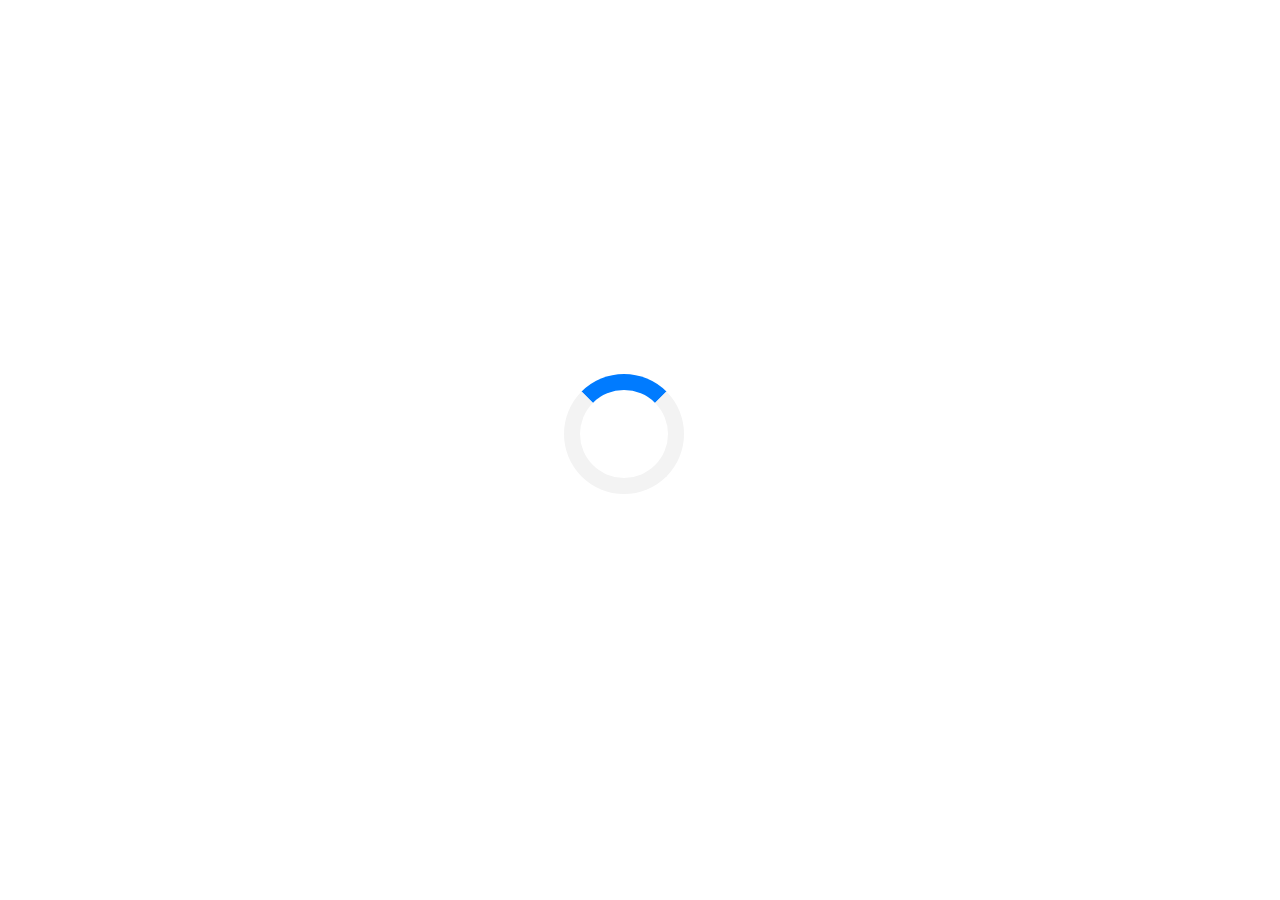
==== index.html @ ee4ee917 "card touched ups" ====
﻿<!DOCTYPE html>
<!--[if lt IE 7 ]><html class="ie ie6" lang="en"> <![endif]-->
<!--[if IE 7 ]><html class="ie ie7" lang="en"> <![endif]-->
<!--[if IE 8 ]><html class="ie ie8" lang="en"> <![endif]-->
<!--[if (gte IE 9)|!(IE)]><!-->
<html lang="en">
<!--<![endif]-->

<head>
    <meta charset="utf-8">
    <meta name="viewport" content="width=device-width, initial-scale=1, maximum-scale=1">
    <meta name="description" content="">
    <meta name="author" content="">
    <!--[if IE]>
        <meta http-equiv="X-UA-Compatible" content="IE=edge,chrome=1">
        <![endif]-->
    <title>Tonsupa Vacation </title>
    <!--REQUIRED STYLE SHEETS-->
    <!-- BOOTSTRAP CORE STYLE CSS -->
    <link href="assets/css/bootstrap.css" rel="stylesheet" />
    <!-- FONTAWESOME STYLE CSS -->
    <link href="assets/css/font-awesome.min.css" rel="stylesheet" />
    <!--ANIMATED FONTAWESOME STYLE CSS -->
    <link href="assets/css/font-awesome-animation.css" rel="stylesheet" />
    <!--PRETTYPHOTO MAIN STYLE -->
    <link href="assets/css/prettyPhoto.css" rel="stylesheet" />
    <!-- CUSTOM STYLE CSS -->
    <link href="assets/css/style.css" rel="stylesheet" />
    <!-- GOOGLE FONT -->
    <link href='http://fonts.googleapis.com/css?family=Open+Sans' rel='stylesheet' type='text/css'>
    <!-- HTML5 shim and Respond.js IE8 support of HTML5 elements and media queries -->
    <!--[if lt IE 9]>
      <script src="https://oss.maxcdn.com/libs/html5shiv/3.7.0/html5shiv.js"></script>
      <script src="https://oss.maxcdn.com/libs/respond.js/1.3.0/respond.min.js"></script>
    <![endif]-->
    <link rel="stylesheet" href="style.css">
    <link rel="stylesheet"
        href="https://fonts.googleapis.com/css2?family=Material+Symbols+Outlined:opsz,wght,FILL,GRAD@48,400,0,0" />
</head>

<body onload="myFunction()">
    <div id="loader"></div>

    <!-- LOADING SPINNER -->
    <div style="display:none;" id="myDiv" class="animate-bottom">

        <!-- NAV SECTION -->
        <div class="navbar navbar-inverse navbar-fixed-top">

            <div class="container">
                <div class="navbar-header">
                    <button type="button" class="navbar-toggle" data-toggle="collapse" data-target=".navbar-collapse">
                        <span class="icon-bar"></span>
                        <span class="icon-bar"></span>
                        <span class="icon-bar"></span>
                    </button>
                    <a class="navbar-brand" href="index.html"><img src="assets/img/tonsupa/beachlogo.jpg" height="35em"
                            style="margin-bottom: 0.5em;">Vacation Rental</a>
                </div>
                <div class="navbar-collapse collapse">
                    <ul class="nav navbar-nav navbar-right">
                        <li><a href="index.html">HOME</a></li>
                        <li><a href="Package.html">PACKAGE</a></li>
                        <li><a href="Gallery.html">GALLERY</a></li>
                        <li><a href="Contact.html">CONTACT</a></li>
                        <li><a href="https://vacacionesentonsupa.netlify.app/">ESPAÑOL</a></li>
                        <!-- <div class="switch ">
                        <span class="material-symbols-outlined">
                            dark_mode
                        </span>
                        <span class="inner-switch">OFF</span>
                    </div> -->
                    </ul>

                </div>

            </div>
        </div>
        <!--END NAV SECTION -->

        <!--HOME SECTION-->
        <div id="home-sec">
            <div class="container">
                <div class="row text-center">
                    <div class="col-md-12">
                        <span class="head-main">Tonsupa Beach</span>
                        <h3 class="head-last col-md-4 col-md-offset-4  col-sm-6 col-sm-offset-3">Book your next vacation
                            with us.
                        </h3>
                    </div>
                </div>
                <div class="row text-center">
                    <div class="col-md-12" style="top: 1em;">
                        <div id="ww_39a9df4bdd76a" v='1.20' loc='id'
                            a='{"t":"horizontal","lang":"en","ids":["wl11067"],"cl_bkg":"image","cl_font":"#FFFFFF","cl_cloud":"#FFFFFF","cl_persp":"#81D4FA","cl_sun":"#FFC107","cl_moon":"#FFC107","cl_thund":"#FF5722","sl_sot":"fahrenheit","sl_ics":"one_a","font":"Arial"}'>
                            Weather for the Following Location: <a href="https://2ua.org/ecu/esmeraldas/map/"
                                id="ww_39a9df4bdd76a_u" target="_blank">Esmeraldas map, Ecuador</a></div>
                        <script async src="https://srv1.weatherwidget.org/js/?id=ww_39a9df4bdd76a"></script>
                    </div>
                </div>
            </div>
        </div>


        <section id="services-sec">
            <div class="container">
                <div class="row go-marg">

                    <div class="col-md-4 col-sm-4">
                        <div class="panel panel-default">
                            <div class="panel-body">
                                <h4 class="adjst" style="margin-top: -1em;">Beach view</h4>
                                <a href="Gallery.html">
                                    <img src="assets/img/tonsupa/initpic.jpg" height="200px" width="100%"
                                        style="border-radius: 1em;">
                                    <br>
                                    <div style=" float: right;">
                                        View More
                                    </div>
                                </a>
                            </div>
                        </div>
                    </div>
                    <div class="col-md-4 col-sm-4">
                        <div class="panel panel-default">
                            <div class="panel-body">
                                <h4 class="adjst" style="margin-top: -1em;">Our Rooms</h4>
                                <a href="Gallery.html">
                                    <img src="assets/img/tonsupa/p.JPG" height="200px" width="100%"
                                        style="border-radius: 1em;">
                                    <br>
                                    <div style=" float: right;">
                                        View More
                                    </div>
                                </a>
                            </div>
                        </div>
                    </div>

                    <div class="col-md-4 col-sm-4">
                        <div class="panel panel-default">
                            <div class="panel-body">
                                <h4 class="adjst" style="margin-top: -1em;">Our ocean view</h4>
                                <a href="Gallery.html">
                                    <img src="assets/img/tonsupa/j.JPG" height="200px" width="100%"
                                        style="border-radius: 1em;">
                                    <br>
                                    <div style=" float: right;">
                                        View More
                                    </div>
                                </a>
                            </div>
                        </div>
                    </div>
                </div>
                <div class="row ">
                    <div class="text-center g-pad-bottom">
                        <div class="col-md-4 col-sm-4 alert-info">
                            <h4><i class="fa fa-user"></i> Peace of mind </h4>
                            <p>
                                Our Book with Confidence guarantee gives you 24/7 support.
                            </p>

                        </div>
                        <div class="col-md-4 col-sm-4 alert-success">
                            <h4><i class="fa fa-home"></i> All the privacy of home </h4>
                            <p>
                                Enjoy full kitchen, outdoor swimming pool, hot tub, terrace and more.
                            </p>

                        </div>

                        <div class="col-md-4 col-sm-4 alert-danger">
                            <h4><i class="fa fa-money"></i> More for less </h4>
                            <p>

                                More space, more privacy, more amenities, <br> more value
                            </p>

                        </div>
                    </div>
                </div>

                <div class="row go-marg">

                    <!-- <div class="col-md-4 col-sm-4">
                     </div> -->
                    <div class="col-md-12 col-sm-4">
                        <div class="panel panel-default">
                            <div class="panel-body">
                                <h4 class="adjst">Beach Overview</h4>
                                <p>
                                    Tonsupa is a beach town located on Ecuador's Northern Pacific coast. It is located
                                    in the province of Esmeraldas, 3.1 miles southwest of the city of Esmeraldas. The
                                    beaches of Tonsupa, Súa, Same, and Atacames are the most visited beaches in the
                                    country. Tonsupa Beach is approximately 2 miles long and 196 feet wide. width, with
                                    an average temperature of 21 to 32 Celsius.
                                </p>
                            </div>
                        </div>
                    </div>
                    <div class="col-md-12 col-sm-4">
                        <div class="panel panel-default">
                            <div class="panel-body">
                                <h4 class="adjst">Apartment Overview</h4>
                                <p>
                                    200 feet from Tonsupa Beach, Excellent beach five starts rating!
                                    Located in Tonsupa, GOLDEN BEACH Apartment provides accommodations with a private
                                    pool,
                                    an ocean view, pool and balcony views. The property is 3.1 miles from Atacames and
                                    free
                                    private parking is featured.
                                    <br>
                                    <br>
                                <div style=" float: right;">
                                    <a href="Contact.html" class="button3">Reserve</a>
                                </div>

                                </p>

                            </div>
                        </div>
                    </div>
                    <!-- <div class="col-md-4 col-sm-4">
                    </div> -->
                </div>
                <div class="row ">
                    <div class="text-center g-pad-bottom">
                        <div class="col-md-4 col-sm-4 alert-info">
                            <h4><i class="fa fa-map-marker fa-2x"></i>&nbsp;Our Location </h4>
                            <p>
                                Sangolqui, Ecuador.
                            </p>

                        </div>
                        <div class="col-md-4 col-sm-4 alert-success">
                            <h4><i class="fa fa-envelope-o fa-2x"></i>&nbsp; Email </h4>
                            <a href="mailto:galoconstante@gmail.com">
                                <p>
                                    galoconstante@gmail.com
                                </p>
                            </a>

                        </div>

                        <div class="col-md-4 col-sm-4 alert-danger">
                            <h4><i class="fa fa-phone-square fa-2x"></i>&nbsp; Whatsapp </h4>
                            <a href="https://api.whatsapp.com/send?phone=593984023098" style="color:#fff;">
                                <p>
                                    Contact us on whatsaap.
                                </p>
                            </a>
                        </div>
                    </div>
                </div>
            </div>

        </section>
        <!--END HOME SECTION-->

        <!--FOOTER SECTION -->
        <div id="footer">
            2022 DC Network | All Right Reserved

        </div>
        <!-- END FOOTER SECTION -->

        <!-- JAVASCRIPT FILES PLACED AT THE BOTTOM TO REDUCE THE LOADING TIME  -->
        <!-- CORE JQUERY  -->
        <script src="assets/plugins/jquery-1.10.2.js"></script>
        <!-- BOOTSTRAP CORE SCRIPT   -->
        <script src="assets/plugins/bootstrap.min.js"></script>
        <!-- ISOTOPE SCRIPT   -->
        <script src="assets/plugins/jquery.isotope.min.js"></script>
        <!-- PRETTY PHOTO SCRIPT   -->
        <script src="assets/plugins/jquery.prettyPhoto.js"></script>
        <!-- CUSTOM SCRIPTS -->
        <script src="assets/js/custom.js"></script>
        <script src="dark-mode-switch.min.js"></script>
    </div>
</body>

</html>
---- assets/css/prettyPhoto.css ----
div.pp_default .pp_top,div.pp_default .pp_top .pp_middle,div.pp_default .pp_top .pp_left,div.pp_default .pp_top .pp_right,div.pp_default .pp_bottom,div.pp_default .pp_bottom .pp_left,div.pp_default .pp_bottom .pp_middle,div.pp_default .pp_bottom .pp_right{height:13px}
div.pp_default .pp_top .pp_left{background:url(../img/prettyPhoto/default/sprite.png) -78px -93px no-repeat}
div.pp_default .pp_top .pp_middle{background:url(../img/prettyPhoto/default/sprite_x.png) top left repeat-x}
div.pp_default .pp_top .pp_right{background:url(../img/prettyPhoto/default/sprite.png) -112px -93px no-repeat}
div.pp_default .pp_content .ppt{color:#f8f8f8}
div.pp_default .pp_content_container .pp_left{background:url(../img/prettyPhoto/default/sprite_y.png) -7px 0 repeat-y;padding-left:13px}
div.pp_default .pp_content_container .pp_right{background:url(../img/prettyPhoto/default/sprite_y.png) top right repeat-y;padding-right:13px}
div.pp_default .pp_next:hover{background:url(../img/prettyPhoto/default/sprite_next.png) center right no-repeat;cursor:pointer}
div.pp_default .pp_previous:hover{background:url(../img/prettyPhoto/default/sprite_prev.png) center left no-repeat;cursor:pointer}
div.pp_default .pp_expand{background:url(../img/prettyPhoto/default/sprite.png) 0 -29px no-repeat;cursor:pointer;width:28px;height:28px}
div.pp_default .pp_expand:hover{background:url(../img/prettyPhoto/default/sprite.png) 0 -56px no-repeat;cursor:pointer}
div.pp_default .pp_contract{background:url(../img/prettyPhoto/default/sprite.png) 0 -84px no-repeat;cursor:pointer;width:28px;height:28px}
div.pp_default .pp_contract:hover{background:url(../img/prettyPhoto/default/sprite.png) 0 -113px no-repeat;cursor:pointer}
div.pp_default .pp_close{width:30px;height:30px;background:url(../img/prettyPhoto/default/sprite.png) 2px 1px no-repeat;cursor:pointer}
div.pp_default .pp_gallery ul li a{background:url(../img/prettyPhoto/default/default_thumb.png) center center #f8f8f8;border:1px solid #aaa}
div.pp_default .pp_social{margin-top:7px}
div.pp_default .pp_gallery a.pp_arrow_previous,div.pp_default .pp_gallery a.pp_arrow_next{position:static;left:auto}
div.pp_default .pp_nav .pp_play,div.pp_default .pp_nav .pp_pause{background:url(../img/prettyPhoto/default/sprite.png) -51px 1px no-repeat;height:30px;width:30px}
div.pp_default .pp_nav .pp_pause{background-position:-51px -29px}
div.pp_default a.pp_arrow_previous,div.pp_default a.pp_arrow_next{background:url(../img/prettyPhoto/default/sprite.png) -31px -3px no-repeat;height:20px;width:20px;margin:4px 0 0}
div.pp_default a.pp_arrow_next{left:52px;background-position:-82px -3px}
div.pp_default .pp_content_container .pp_details{margin-top:5px}
div.pp_default .pp_nav{clear:none;height:30px;width:110px;position:relative}
div.pp_default .pp_nav .currentTextHolder{font-family:Georgia;font-style:italic;color:#999;font-size:11px;left:75px;line-height:25px;position:absolute;top:2px;margin:0;padding:0 0 0 10px}
div.pp_default .pp_close:hover,div.pp_default .pp_nav .pp_play:hover,div.pp_default .pp_nav .pp_pause:hover,div.pp_default .pp_arrow_next:hover,div.pp_default .pp_arrow_previous:hover{opacity:0.7}
div.pp_default .pp_description{font-size:11px;font-weight:700;line-height:14px;margin:5px 50px 5px 0}
div.pp_default .pp_bottom .pp_left{background:url(../img/prettyPhoto/default/sprite.png) -78px -127px no-repeat}
div.pp_default .pp_bottom .pp_middle{background:url(../img/prettyPhoto/default/sprite_x.png) bottom left repeat-x}
div.pp_default .pp_bottom .pp_right{background:url(../img/prettyPhoto/default/sprite.png) -112px -127px no-repeat}
div.pp_default .pp_loaderIcon{background:url(../img/prettyPhoto/default/loader.gif) center center no-repeat}
div.light_rounded .pp_top .pp_left{background:url(../img/prettyPhoto/light_rounded/sprite.png) -88px -53px no-repeat}
div.light_rounded .pp_top .pp_right{background:url(../img/prettyPhoto/light_rounded/sprite.png) -110px -53px no-repeat}
div.light_rounded .pp_next:hover{background:url(../img/prettyPhoto/light_rounded/btnNext.png) center right no-repeat;cursor:pointer}
div.light_rounded .pp_previous:hover{background:url(../img/prettyPhoto/light_rounded/btnPrevious.png) center left no-repeat;cursor:pointer}
div.light_rounded .pp_expand{background:url(../img/prettyPhoto/light_rounded/sprite.png) -31px -26px no-repeat;cursor:pointer}
div.light_rounded .pp_expand:hover{background:url(../img/prettyPhoto/light_rounded/sprite.png) -31px -47px no-repeat;cursor:pointer}
div.light_rounded .pp_contract{background:url(../img/prettyPhoto/light_rounded/sprite.png) 0 -26px no-repeat;cursor:pointer}
div.light_rounded .pp_contract:hover{background:url(../img/prettyPhoto/light_rounded/sprite.png) 0 -47px no-repeat;cursor:pointer}
div.light_rounded .pp_close{width:75px;height:22px;background:url(../img/prettyPhoto/light_rounded/sprite.png) -1px -1px no-repeat;cursor:pointer}
div.light_rounded .pp_nav .pp_play{background:url(../img/prettyPhoto/light_rounded/sprite.png) -1px -100px no-repeat;height:15px;width:14px}
div.light_rounded .pp_nav .pp_pause{background:url(../img/prettyPhoto/light_rounded/sprite.png) -24px -100px no-repeat;height:15px;width:14px}
div.light_rounded .pp_arrow_previous{background:url(../img/prettyPhoto/light_rounded/sprite.png) 0 -71px no-repeat}
div.light_rounded .pp_arrow_next{background:url(../img/prettyPhoto/light_rounded/sprite.png) -22px -71px no-repeat}
div.light_rounded .pp_bottom .pp_left{background:url(../img/prettyPhoto/light_rounded/sprite.png) -88px -80px no-repeat}
div.light_rounded .pp_bottom .pp_right{background:url(../img/prettyPhoto/light_rounded/sprite.png) -110px -80px no-repeat}
div.dark_rounded .pp_top .pp_left{background:url(../img/prettyPhoto/dark_rounded/sprite.png) -88px -53px no-repeat}
div.dark_rounded .pp_top .pp_right{background:url(../img/prettyPhoto/dark_rounded/sprite.png) -110px -53px no-repeat}
div.dark_rounded .pp_content_container .pp_left{background:url(../img/prettyPhoto/dark_rounded/contentPattern.png) top left repeat-y}
div.dark_rounded .pp_content_container .pp_right{background:url(../img/prettyPhoto/dark_rounded/contentPattern.png) top right repeat-y}
div.dark_rounded .pp_next:hover{background:url(../img/prettyPhoto/dark_rounded/btnNext.png) center right no-repeat;cursor:pointer}
div.dark_rounded .pp_previous:hover{background:url(../img/prettyPhoto/dark_rounded/btnPrevious.png) center left no-repeat;cursor:pointer}
div.dark_rounded .pp_expand{background:url(../img/prettyPhoto/dark_rounded/sprite.png) -31px -26px no-repeat;cursor:pointer}
div.dark_rounded .pp_expand:hover{background:url(../img/prettyPhoto/dark_rounded/sprite.png) -31px -47px no-repeat;cursor:pointer}
div.dark_rounded .pp_contract{background:url(../img/prettyPhoto/dark_rounded/sprite.png) 0 -26px no-repeat;cursor:pointer}
div.dark_rounded .pp_contract:hover{background:url(../img/prettyPhoto/dark_rounded/sprite.png) 0 -47px no-repeat;cursor:pointer}
div.dark_rounded .pp_close{width:75px;height:22px;background:url(../img/prettyPhoto/dark_rounded/sprite.png) -1px -1px no-repeat;cursor:pointer}
div.dark_rounded .pp_description{margin-right:85px;color:#fff}
div.dark_rounded .pp_nav .pp_play{background:url(../img/prettyPhoto/dark_rounded/sprite.png) -1px -100px no-repeat;height:15px;width:14px}
div.dark_rounded .pp_nav .pp_pause{background:url(../img/prettyPhoto/dark_rounded/sprite.png) -24px -100px no-repeat;height:15px;width:14px}
div.dark_rounded .pp_arrow_previous{background:url(../img/prettyPhoto/dark_rounded/sprite.png) 0 -71px no-repeat}
div.dark_rounded .pp_arrow_next{background:url(../img/prettyPhoto/dark_rounded/sprite.png) -22px -71px no-repeat}
div.dark_rounded .pp_bottom .pp_left{background:url(../img/prettyPhoto/dark_rounded/sprite.png) -88px -80px no-repeat}
div.dark_rounded .pp_bottom .pp_right{background:url(../img/prettyPhoto/dark_rounded/sprite.png) -110px -80px no-repeat}
div.dark_rounded .pp_loaderIcon{background:url(../img/prettyPhoto/dark_rounded/loader.gif) center center no-repeat}
div.dark_square .pp_left,div.dark_square .pp_middle,div.dark_square .pp_right,div.dark_square .pp_content{background:#000}
div.dark_square .pp_description{color:#fff;margin:0 85px 0 0}
div.dark_square .pp_loaderIcon{background:url(../img/prettyPhoto/dark_square/loader.gif) center center no-repeat}
div.dark_square .pp_expand{background:url(../img/prettyPhoto/dark_square/sprite.png) -31px -26px no-repeat;cursor:pointer}
div.dark_square .pp_expand:hover{background:url(../img/prettyPhoto/dark_square/sprite.png) -31px -47px no-repeat;cursor:pointer}
div.dark_square .pp_contract{background:url(../img/prettyPhoto/dark_square/sprite.png) 0 -26px no-repeat;cursor:pointer}
div.dark_square .pp_contract:hover{background:url(../img/prettyPhoto/dark_square/sprite.png) 0 -47px no-repeat;cursor:pointer}
div.dark_square .pp_close{width:75px;height:22px;background:url(../img/prettyPhoto/dark_square/sprite.png) -1px -1px no-repeat;cursor:pointer}
div.dark_square .pp_nav{clear:none}
div.dark_square .pp_nav .pp_play{background:url(../img/prettyPhoto/dark_square/sprite.png) -1px -100px no-repeat;height:15px;width:14px}
div.dark_square .pp_nav .pp_pause{background:url(../img/prettyPhoto/dark_square/sprite.png) -24px -100px no-repeat;height:15px;width:14px}
div.dark_square .pp_arrow_previous{background:url(../img/prettyPhoto/dark_square/sprite.png) 0 -71px no-repeat}
div.dark_square .pp_arrow_next{background:url(../img/prettyPhoto/dark_square/sprite.png) -22px -71px no-repeat}
div.dark_square .pp_next:hover{background:url(../img/prettyPhoto/dark_square/btnNext.png) center right no-repeat;cursor:pointer}
div.dark_square .pp_previous:hover{background:url(../img/prettyPhoto/dark_square/btnPrevious.png) center left no-repeat;cursor:pointer}
div.light_square .pp_expand{background:url(../img/prettyPhoto/light_square/sprite.png) -31px -26px no-repeat;cursor:pointer}
div.light_square .pp_expand:hover{background:url(../img/prettyPhoto/light_square/sprite.png) -31px -47px no-repeat;cursor:pointer}
div.light_square .pp_contract{background:url(../img/prettyPhoto/light_square/sprite.png) 0 -26px no-repeat;cursor:pointer}
div.light_square .pp_contract:hover{background:url(../img/prettyPhoto/light_square/sprite.png) 0 -47px no-repeat;cursor:pointer}
div.light_square .pp_close{width:75px;height:22px;background:url(../img/prettyPhoto/light_square/sprite.png) -1px -1px no-repeat;cursor:pointer}
div.light_square .pp_nav .pp_play{background:url(../img/prettyPhoto/light_square/sprite.png) -1px -100px no-repeat;height:15px;width:14px}
div.light_square .pp_nav .pp_pause{background:url(../img/prettyPhoto/light_square/sprite.png) -24px -100px no-repeat;height:15px;width:14px}
div.light_square .pp_arrow_previous{background:url(../img/prettyPhoto/light_square/sprite.png) 0 -71px no-repeat}
div.light_square .pp_arrow_next{background:url(../img/prettyPhoto/light_square/sprite.png) -22px -71px no-repeat}
div.light_square .pp_next:hover{background:url(../img/prettyPhoto/light_square/btnNext.png) center right no-repeat;cursor:pointer}
div.light_square .pp_previous:hover{background:url(../img/prettyPhoto/light_square/btnPrevious.png) center left no-repeat;cursor:pointer}
div.facebook .pp_top .pp_left{background:url(../img/prettyPhoto/facebook/sprite.png) -88px -53px no-repeat}
div.facebook .pp_top .pp_middle{background:url(../img/prettyPhoto/facebook/contentPatternTop.png) top left repeat-x}
div.facebook .pp_top .pp_right{background:url(../img/prettyPhoto/facebook/sprite.png) -110px -53px no-repeat}
div.facebook .pp_content_container .pp_left{background:url(../img/prettyPhoto/facebook/contentPatternLeft.png) top left repeat-y}
div.facebook .pp_content_container .pp_right{background:url(../img/prettyPhoto/facebook/contentPatternRight.png) top right repeat-y}
div.facebook .pp_expand{background:url(../img/prettyPhoto/facebook/sprite.png) -31px -26px no-repeat;cursor:pointer}
div.facebook .pp_expand:hover{background:url(../img/prettyPhoto/facebook/sprite.png) -31px -47px no-repeat;cursor:pointer}
div.facebook .pp_contract{background:url(../img/prettyPhoto/facebook/sprite.png) 0 -26px no-repeat;cursor:pointer}
div.facebook .pp_contract:hover{background:url(../img/prettyPhoto/facebook/sprite.png) 0 -47px no-repeat;cursor:pointer}
div.facebook .pp_close{width:22px;height:22px;background:url(../img/prettyPhoto/facebook/sprite.png) -1px -1px no-repeat;cursor:pointer}
div.facebook .pp_description{margin:0 37px 0 0}
div.facebook .pp_loaderIcon{background:url(../img/prettyPhoto/facebook/loader.gif) center center no-repeat}
div.facebook .pp_arrow_previous{background:url(../img/prettyPhoto/facebook/sprite.png) 0 -71px no-repeat;height:22px;margin-top:0;width:22px}
div.facebook .pp_arrow_previous.disabled{background-position:0 -96px;cursor:default}
div.facebook .pp_arrow_next{background:url(../img/prettyPhoto/facebook/sprite.png) -32px -71px no-repeat;height:22px;margin-top:0;width:22px}
div.facebook .pp_arrow_next.disabled{background-position:-32px -96px;cursor:default}
div.facebook .pp_nav{margin-top:0}
div.facebook .pp_nav p{font-size:15px;padding:0 3px 0 4px}
div.facebook .pp_nav .pp_play{background:url(../img/prettyPhoto/facebook/sprite.png) -1px -123px no-repeat;height:22px;width:22px}
div.facebook .pp_nav .pp_pause{background:url(../img/prettyPhoto/facebook/sprite.png) -32px -123px no-repeat;height:22px;width:22px}
div.facebook .pp_next:hover{background:url(../img/prettyPhoto/facebook/btnNext.png) center right no-repeat;cursor:pointer}
div.facebook .pp_previous:hover{background:url(../img/prettyPhoto/facebook/btnPrevious.png) center left no-repeat;cursor:pointer}
div.facebook .pp_bottom .pp_left{background:url(../img/prettyPhoto/facebook/sprite.png) -88px -80px no-repeat}
div.facebook .pp_bottom .pp_middle{background:url(../img/prettyPhoto/facebook/contentPatternBottom.png) top left repeat-x}
div.facebook .pp_bottom .pp_right{background:url(../img/prettyPhoto/facebook/sprite.png) -110px -80px no-repeat}
div.pp_pic_holder a:focus{outline:none}
div.pp_overlay{background:#000;display:none;left:0;position:absolute;top:0;width:100%;z-index:9500}
div.pp_pic_holder{display:none;position:absolute;width:100px;z-index:10000}
.pp_content{height:40px;min-width:40px}
* html .pp_content{width:40px}
.pp_content_container{position:relative;text-align:left;width:100%}
.pp_content_container .pp_left{padding-left:20px}
.pp_content_container .pp_right{padding-right:20px}
.pp_content_container .pp_details{float:left;margin:10px 0 2px}
.pp_description{display:none;margin:0}
.pp_social{float:left;margin:0}
.pp_social .facebook{float:left;margin-left:5px;width:55px;overflow:hidden}
.pp_social .twitter{float:left}
.pp_nav{clear:right;float:left;margin:3px 10px 0 0}
.pp_nav p{float:left;white-space:nowrap;margin:2px 4px}
.pp_nav .pp_play,.pp_nav .pp_pause{float:left;margin-right:4px;text-indent:-10000px}
a.pp_arrow_previous,a.pp_arrow_next{display:block;float:left;height:15px;margin-top:3px;overflow:hidden;text-indent:-10000px;width:14px}
.pp_hoverContainer{position:absolute;top:0;width:100%;z-index:2000}
.pp_gallery{display:none;left:50%;margin-top:-50px;position:absolute;z-index:10000}
.pp_gallery div{float:left;overflow:hidden;position:relative}
.pp_gallery ul{float:left;height:35px;position:relative;white-space:nowrap;margin:0 0 0 5px;padding:0}
.pp_gallery ul a{border:1px rgba(0,0,0,0.5) solid;display:block;float:left;height:33px;overflow:hidden}
.pp_gallery ul a img{border:0}
.pp_gallery li{display:block;float:left;margin:0 5px 0 0;padding:0}
.pp_gallery li.default a{background:url(../img/prettyPhoto/facebook/default_thumbnail.gif) 0 0 no-repeat;display:block;height:33px;width:50px}
.pp_gallery .pp_arrow_previous,.pp_gallery .pp_arrow_next{margin-top:7px!important}
a.pp_next{background:url(../img/prettyPhoto/light_rounded/btnNext.png) 10000px 10000px no-repeat;display:block;float:right;height:100%;text-indent:-10000px;width:49%}
a.pp_previous{background:url(../img/prettyPhoto/light_rounded/btnNext.png) 10000px 10000px no-repeat;display:block;float:left;height:100%;text-indent:-10000px;width:49%}
a.pp_expand,a.pp_contract{cursor:pointer;display:none;height:20px;position:absolute;right:30px;text-indent:-10000px;top:10px;width:20px;z-index:20000}
a.pp_close{position:absolute;right:0;top:0;display:block;line-height:22px;text-indent:-10000px}
.pp_loaderIcon{display:block;height:24px;left:50%;position:absolute;top:50%;width:24px;margin:-12px 0 0 -12px}
#pp_full_res{line-height:1!important}
#pp_full_res .pp_inline{text-align:left}
#pp_full_res .pp_inline p{margin:0 0 15px}
div.ppt{color:#fff;display:none;font-size:17px;z-index:9999;margin:0 0 5px 15px}
div.pp_default .pp_content,div.light_rounded .pp_content{background-color:#fff}
div.pp_default #pp_full_res .pp_inline,div.light_rounded .pp_content .ppt,div.light_rounded #pp_full_res .pp_inline,div.light_square .pp_content .ppt,div.light_square #pp_full_res .pp_inline,div.facebook .pp_content .ppt,div.facebook #pp_full_res .pp_inline{color:#000}
div.pp_default .pp_gallery ul li a:hover,div.pp_default .pp_gallery ul li.selected a,.pp_gallery ul a:hover,.pp_gallery li.selected a{border-color:#fff}
div.pp_default .pp_details,div.light_rounded .pp_details,div.dark_rounded .pp_details,div.dark_square .pp_details,div.light_square .pp_details,div.facebook .pp_details{position:relative}
div.light_rounded .pp_top .pp_middle,div.light_rounded .pp_content_container .pp_left,div.light_rounded .pp_content_container .pp_right,div.light_rounded .pp_bottom .pp_middle,div.light_square .pp_left,div.light_square .pp_middle,div.light_square .pp_right,div.light_square .pp_content,div.facebook .pp_content{background:#fff}
div.light_rounded .pp_description,div.light_square .pp_description{margin-right:85px}
div.light_rounded .pp_gallery a.pp_arrow_previous,div.light_rounded .pp_gallery a.pp_arrow_next,div.dark_rounded .pp_gallery a.pp_arrow_previous,div.dark_rounded .pp_gallery a.pp_arrow_next,div.dark_square .pp_gallery a.pp_arrow_previous,div.dark_square .pp_gallery a.pp_arrow_next,div.light_square .pp_gallery a.pp_arrow_previous,div.light_square .pp_gallery a.pp_arrow_next{margin-top:12px!important}
div.light_rounded .pp_arrow_previous.disabled,div.dark_rounded .pp_arrow_previous.disabled,div.dark_square .pp_arrow_previous.disabled,div.light_square .pp_arrow_previous.disabled{background-position:0 -87px;cursor:default}
div.light_rounded .pp_arrow_next.disabled,div.dark_rounded .pp_arrow_next.disabled,div.dark_square .pp_arrow_next.disabled,div.light_square .pp_arrow_next.disabled{background-position:-22px -87px;cursor:default}
div.light_rounded .pp_loaderIcon,div.light_square .pp_loaderIcon{background:url(../img/prettyPhoto/light_rounded/loader.gif) center center no-repeat}
div.dark_rounded .pp_top .pp_middle,div.dark_rounded .pp_content,div.dark_rounded .pp_bottom .pp_middle{background:url(../img/prettyPhoto/dark_rounded/contentPattern.png) top left repeat}
div.dark_rounded .currentTextHolder,div.dark_square .currentTextHolder{color:#c4c4c4}
div.dark_rounded #pp_full_res .pp_inline,div.dark_square #pp_full_res .pp_inline{color:#fff}
.pp_top,.pp_bottom{height:20px;position:relative}
* html .pp_top,* html .pp_bottom{padding:0 20px}
.pp_top .pp_left,.pp_bottom .pp_left{height:20px;left:0;position:absolute;width:20px}
.pp_top .pp_middle,.pp_bottom .pp_middle{height:20px;left:20px;position:absolute;right:20px}
* html .pp_top .pp_middle,* html .pp_bottom .pp_middle{left:0;position:static}
.pp_top .pp_right,.pp_bottom .pp_right{height:20px;left:auto;position:absolute;right:0;top:0;width:20px}
.pp_fade,.pp_gallery li.default a img{display:none}
---- assets/css/style.css ----
﻿/*=============================================================
    Authour URI: www.binarytheme.com
    License: Commons Attribution 3.0

    http://creativecommons.org/licenses/by/3.0/

    100% To use For Personal And Commercial Use.
    IN EXCHANGE JUST GIVE US CREDITS AND TELL YOUR FRIENDS ABOUT US
   
    ========================================================  */


/*=======================================
    GENERAL STYLES
==================================================*/

body {
    font-family: 'Open Sans', sans-serif;
    font-size: 14px;

}

h1,
h2,
h3,
h4,
h5,
h6 {
    font-family: 'Open Sans', sans-serif;
}


.text-center {
    text-align: center;
}

h2 {
    line-height: 50px;
    color: #007bff;
}

h3 {
    line-height: 30px;
    padding-bottom: 20px;
}

h4 {
    padding-top: 25px;
    line-height: 40px;
    padding-bottom: 0px;
    font-size: 22px;
    font-weight: 900;

}

p {
    font-weight: 300;
    line-height: 30px;
    padding-bottom: 15px;
}

.space-free {
    height: 100px;
}

section {
    padding-top: 50px;
    margin-top: 50px;
}

.g-pad-bottom {
    padding-bottom: 30px;
    ;
}

.form-control {
    background-color: rgba(255, 255, 255, 0);
}

.label-danger {
    font-size: 18px;
}

/*=======================================
    HOME SECTION STYLES
==================================================*/

.go-marg {
    margin-top: 40px;
}

.go-margIndex {
    margin-top: 40px;
    margin-left: 30em;

}

#home-sec {


    background: url(../img/1.jpg) no-repeat 50% 50%;
    background-attachment: fixed;
    -webkit-background-size: cover;
    -moz-background-size: cover;
    -o-background-size: cover;
    background-size: cover;
    width: 100%;
    display: block;
    height: auto;
    padding-top: 190px;
    min-height: 650px;
    color: #fff;
}

.head-main {
    font-size: 50px;
    font-weight: 900;
    border: 5px outset #fff;
    padding: 15px;
    text-transform: uppercase;

}

.head-last {
    margin-top: 70px;
    font-size: 18px;
    font-weight: 900;
    padding: 5px 20px 20px 20px;
    border: 1px dotted #fff;
    padding: 5px;
}


/* ===========================================================
   NAVBAR CHANGES   
   ============================================================*/
.navbar {
    font-size: 18px;
}

.navbar-inverse {
    background: #fff;
    min-height: 60px;
    padding-top: 5px;

}

.navbar-inverse .navbar-nav>.active>a {
    background: #ffffff;
}

.navbar-inverse .navbar-brand {
    color: #000;
    font-weight: bolder;
    font-size: 25px;
    font-weight: 900;
    letter-spacing: 2px;
}

.navbar-inverse :hover .navbar-brand:hover {
    color: #000;
}

.navbar-inverse .navbar-nav>li>a {
    color: #000;
}

.navbar-inverse {
    border-color: #D6D6D6;
}

.navbar-inverse .navbar-collapse,
.navbar-inverse .navbar-form {
    border-color: #000;
}

.navbar-inverse .navbar-nav>li>a:hover,
.navbar-inverse .navbar-nav>li>a:focus {
    color: #000;
}

.navbar-toggle {
    background-color: black;
}

/*==========================================
    PORTFOLIO STYLES
    =====================================================*/


.portfolio-items {
    list-style: none;
    padding: 0;
    margin: 0;
}

.portfolio-items {
    margin-right: -20px;
}

.portfolio-items>li {
    float: left;
    padding: 0;
    margin: 0;
}

.portfolio-items.col-3>li {
    width: 33%;
}

.portfolio-item .item-main {
    margin: 0 10px 10px 0;
    text-align: center;
    background: #fff;
    padding: 10px;
    border: 1px solid #E8EAEE;

}

.portfolio-item img {
    width: 100%;
}

.portfolio-item .portfolio-image {
    position: relative;
}

.portfolio-item h5 {
    margin: 0;
    padding: 10px 0 10px 0;
    white-space: nowrap;
    text-overflow: ellipsis;
    overflow: hidden;
    background-color: #E91C1C;
    color: #fff;
}

.portfolio-item .overlay {
    position: absolute;
    top: 0;
    left: 0;
    width: 100%;
    height: 100%;
    opacity: 0;
    background-color: rgba(255, 255, 255, 0.9);
    text-align: center;
    vertical-align: middle;
    -webkit-transition: opacity 300ms;
    -moz-transition: opacity 300ms;
    -o-transition: opacity 300ms;
    transition: opacity 300ms;
}

.portfolio-item .overlay .preview {
    position: relative;
    top: 50%;
    display: inline-block;
    margin-top: -20px;
}

.portfolio-item:hover .overlay {
    opacity: 1;
}

/*=======================================
    Contact STYLES
==================================================*/

.cnt {
    width: 100%;
    min-height: 350px;
    border: 1px solid #e1e1e1;
}

/*=======================================
    FOOTER STYLES
==================================================*/


#footer {
    background-color: #FFFFFF;
    color: #000;
    padding: 20px 50px 20px 50px;
    text-align: right;
    border-top: 1px solid #d6d6d6;
}


/*=======================================
    MEDIA QUERIES
    
    ==================================================*/

@media all and (max-width:640px) and (min-width:381px) {
    .head-main {
        font-size: 28px;
    }
}

@media all and (max-width:381px) and (min-width:200px) {
    .head-main {
        font-size: 24px;
    }
}

/*=======================================
    DARK mODE
    
    ==================================================*/
.switch {
    align-self: flex-end;
    margin: 0.9375rem;
}

.inner-switch {
    display: inline-block;
    cursor: pointer;
    border: 1px solid #555;
    border-radius: 1.25rem;
    width: 3.125rem;
    text-align: center;
    font-size: 1rem;
    padding: 0.1875rem;
    margin-left: 0.3125rem;
}

.dark,
.dark * {
    background-color: #222;
    color: #e6e6e6;
    border-color: #e6e6e6;
}



/*=======================================
    MEDIA GALLERY
    
    ==================================================*/

* {
    box-sizing: border-box;
}

/* Position the image container (needed to position the left and right arrows) */
.container {
    position: relative;
}

/* Hide the images by default */
.mySlides {
    display: none;
}

/* Add a pointer when hovering over the thumbnail images */
.cursor {
    cursor: pointer;
}

/* Next & previous buttons */
.prev,
.next {
    cursor: pointer;
    position: absolute;
    top: 50%;
    width: auto;
    padding: 16px;
    margin-top: -50px;
    color: white;
    font-weight: bold;
    font-size: 20px;
    border-radius: 0 3px 3px 0;
    user-select: none;
    -webkit-user-select: none;
}

/* Position the "next button" to the right */
.next {
    right: 0;
    border-radius: 3px 0 0 3px;
}

/* On hover, add a black background color with a little bit see-through */
.prev:hover,
.next:hover {
    background-color: rgba(0, 0, 0, 0.8);
}

/* Number text (1/3 etc) */
.numbertext {
    color: #f2f2f2;
    font-size: 12px;
    padding: 8px 12px;
    position: absolute;
    top: 0;
}

/* Container for image text */
.caption-container {
    text-align: center;
    background-color: #222;
    padding: 2px 16px;
    color: white;
}

.row:after {
    content: "";
    display: table;
    clear: both;
}

/* Six columns side by side */
.column {
    float: left;
    width: 16.66%;
}

/* Add a transparency effect for thumnbail images */
.demo {
    opacity: 0.6;
}

.active,
.demo:hover {
    opacity: 1;
}

@media (max-width: 767px) {
    .demo {
        height: 100px;
    }
}


/*li amenities*/
.amenities {
    margin-left: -38px;
    margin-top: -1em;
    font-size: 17px;
}

.iconcolor {
    font-size: 26px !important;
    color: #007bff;
}

.packheading {
    font-size: 24px;
}

.iconlist {
    color: #007bff;
    font-size: 20px !important;
}

/*accordion*/
details {
    border: 1px solid #d4d4d4;
    padding: .75em .75em 0;
    margin-top: 10px;
    box-shadow: 0 0 20px #d4d4d4;
}

summary {
    font-weight: bold;
    margin: -.75em -.75em 0;
    padding: .75em;
    background-color: #8cc1f9;
    color: #fff;
}

details[open] {
    padding: .75em;
    border-bottom: 1px solid #d4d4d4;
}

details[open] summary {
    border-bottom: 1px solid #d4d4d4;
    margin-bottom: 10px;
}

details>summary {
    list-style: none;
}

/*loading spinner*/
/* Center the loader */
#loader {
    position: absolute;
    left: 50%;
    top: 50%;
    z-index: 1;
    width: 120px;
    height: 120px;
    margin: -76px 0 0 -76px;
    border: 16px solid #f3f3f3;
    border-radius: 50%;
    border-top: 16px solid #007bff;
    -webkit-animation: spin 2s linear infinite;
    animation: spin 2s linear infinite;

}

@-webkit-keyframes spin {
    0% {
        -webkit-transform: rotate(0deg);
    }

    100% {
        -webkit-transform: rotate(360deg);
    }
}

@keyframes spin {
    0% {
        transform: rotate(0deg);
    }

    100% {
        transform: rotate(360deg);
    }
}

/* Add animation to "page content" */
.animate-bottom {
    position: relative;
    -webkit-animation-name: animatebottom;
    -webkit-animation-duration: 1s;
    animation-name: animatebottom;
    animation-duration: 1s
}

@-webkit-keyframes animatebottom {
    from {
        bottom: -100px;
        opacity: 0
    }

    to {
        bottom: 0px;
        opacity: 1
    }
}

@keyframes animatebottom {
    from {
        bottom: -100px;
        opacity: 0
    }

    to {
        bottom: 0;
        opacity: 1
    }
}

#myDiv {
    display: none;
}

.plus {
    height: 24px;
    width: 24px;
    display: inline-block;
    color: white;
    font-size: 24px;
    line-height: 24px;
    text-align: center;
}

.plus::before {
    content: "+";
}


.bar div {
    float: left;
    color: white;
    padding: 1ex;
    margin: 0;
    text-align: center;
    font-family: sans-serif;
}

a.button3 {
    display: inline-block;
    width: 110px;
    padding: 0.3em 1.2em;
    margin: 0 0.3em 0.3em 0;
    border-radius: 2em;
    box-sizing: border-box;
    text-decoration: none;
    font-family: 'Roboto', sans-serif;
    font-weight: 300;
    color: #FFFFFF;
    background-color: #007bff;
    text-align: center;
    transition: all 0.2s;
}

a.button3:hover {
    background-color: #023f7f;
}

@media all and (max-width:30em) {
    a.button3 {
        display: block;
        margin: 0.2em auto;
    }
}
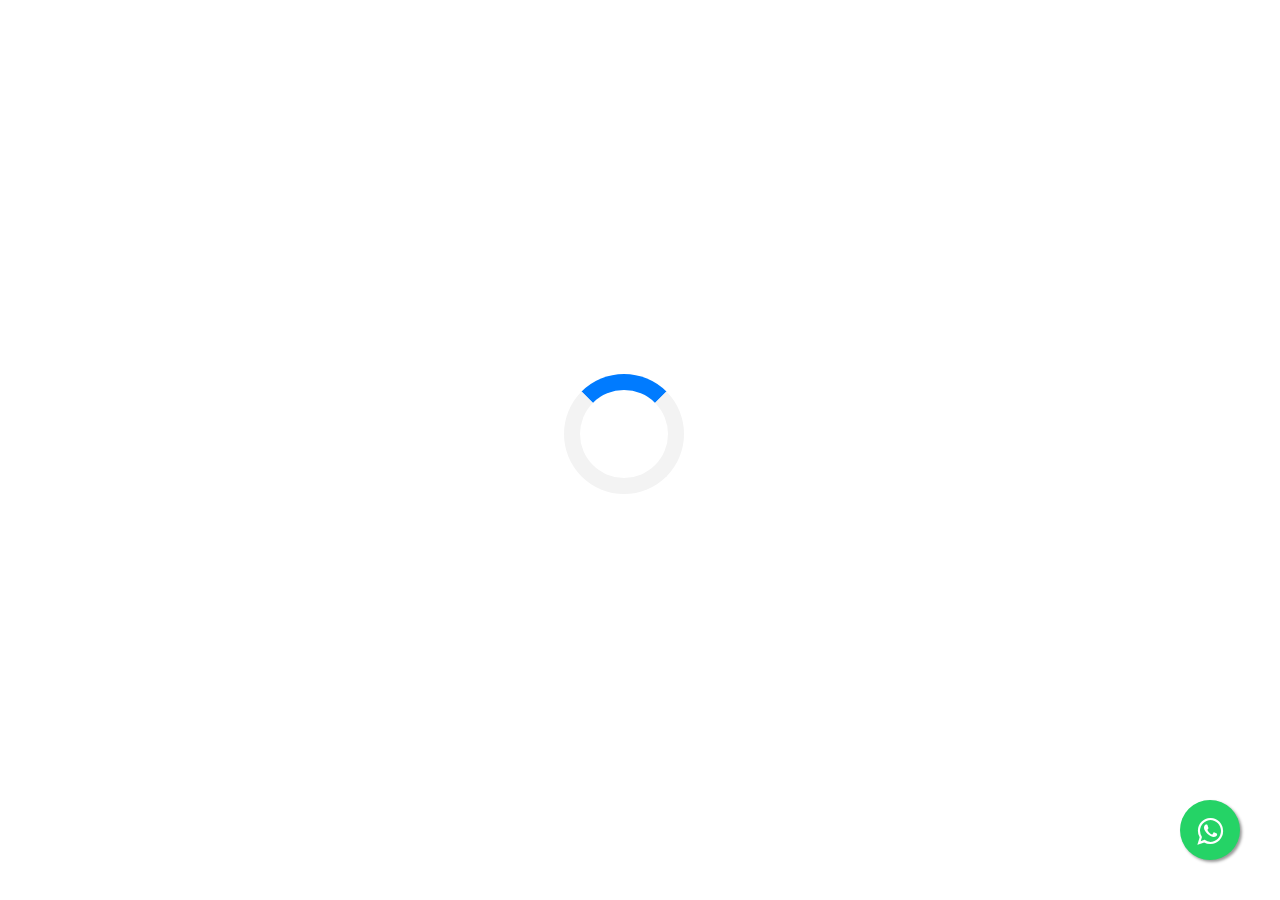
==== commit be1fc878: "whatsapp icon" ====
--- a/index.html
+++ b/index.html
@@ -36,6 +36,7 @@
     <link rel="stylesheet" href="style.css">
     <link rel="stylesheet"
         href="https://fonts.googleapis.com/css2?family=Material+Symbols+Outlined:opsz,wght,FILL,GRAD@48,400,0,0" />
+    <link rel="stylesheet" href="https://maxcdn.bootstrapcdn.com/font-awesome/4.5.0/css/font-awesome.min.css">
 </head>
 
 <body onload="myFunction()">
@@ -55,7 +56,7 @@
                         <span class="icon-bar"></span>
                     </button>
                     <a class="navbar-brand" href="index.html"><img src="assets/img/tonsupa/beachlogo.jpg" height="35em"
-                            style="margin-bottom: 0.5em;">Vacation Rental</a>
+                            style="margin-bottom: 0.5em;">Tonsupa Vacation</a>
                 </div>
                 <div class="navbar-collapse collapse">
                     <ul class="nav navbar-nav navbar-right">
@@ -63,8 +64,21 @@
                         <li><a href="Package.html">PACKAGE</a></li>
                         <li><a href="Gallery.html">GALLERY</a></li>
                         <li><a href="Contact.html">CONTACT</a></li>
-                        <li><a href="https://vacacionesentonsupa.netlify.app/">ESPAÑOL</a></li>
-                        <!-- <div class="switch ">
+                        <li>
+                            <div class="dropdown">
+                                <button onclick="myDropdown()" class="dropbtn">LANGUAGE</button>
+                                <div id="myDropdown" class="dropdown-content">
+                                    <a href="https://vacacionesentonsupa.netlify.app">
+                                        <b>></b> Spanish
+                                    </a>
+                                    <a href="https://tonsupavacationrental.netlify.app/">
+                                        <b>></b> English
+                                    </a>
+                                </div>
+                            </div>
+                        </li>
+                        <!--
+                         <div class="switch ">
                         <span class="material-symbols-outlined">
                             dark_mode
                         </span>
@@ -84,18 +98,16 @@
                 <div class="row text-center">
                     <div class="col-md-12">
                         <span class="head-main">Tonsupa Beach</span>
-                        <h3 class="head-last col-md-4 col-md-offset-4  col-sm-6 col-sm-offset-3">Book your next vacation
-                            with us.
-                        </h3>
+                        <div class="head-last col-md-4 col-md-offset-4  col-sm-6 col-sm-offset-3 typewriter">
+                            <h3>
+                                Book your next vacation.
+                            </h3>
+                        </div>
                     </div>
                 </div>
                 <div class="row text-center">
                     <div class="col-md-12" style="top: 1em;">
-                        <div id="ww_39a9df4bdd76a" v='1.20' loc='id'
-                            a='{"t":"horizontal","lang":"en","ids":["wl11067"],"cl_bkg":"image","cl_font":"#FFFFFF","cl_cloud":"#FFFFFF","cl_persp":"#81D4FA","cl_sun":"#FFC107","cl_moon":"#FFC107","cl_thund":"#FF5722","sl_sot":"fahrenheit","sl_ics":"one_a","font":"Arial"}'>
-                            Weather for the Following Location: <a href="https://2ua.org/ecu/esmeraldas/map/"
-                                id="ww_39a9df4bdd76a_u" target="_blank">Esmeraldas map, Ecuador</a></div>
-                        <script async src="https://srv1.weatherwidget.org/js/?id=ww_39a9df4bdd76a"></script>
+                        <div id="ww_b9b3e8ddf2451" v='1.20' loc='id' a='{"t":"horizontal","lang":"en","ids":["wl11067"],"cl_bkg":"#1976D2","cl_font":"#FFFFFF","cl_cloud":"#FFFFFF","cl_persp":"#FFFFFF","cl_sun":"#FFC107","cl_moon":"#FFC107","cl_thund":"#FF5722","sl_sot":"fahrenheit","sl_ics":"one_a","font":"Arial"}'>Weather for the Following Location: <a href="https://2ua.org/ecu/esmeraldas/map/" id="ww_b9b3e8ddf2451_u" target="_blank">Esmeraldas map, Ecuador</a></div><script async src="https://srv1.weatherwidget.org/js/?id=ww_b9b3e8ddf2451"></script>
                     </div>
                 </div>
             </div>
@@ -105,7 +117,6 @@
         <section id="services-sec">
             <div class="container">
                 <div class="row go-marg">
-
                     <div class="col-md-4 col-sm-4">
                         <div class="panel panel-default">
                             <div class="panel-body">
@@ -278,6 +289,11 @@
         <script src="assets/js/custom.js"></script>
         <script src="dark-mode-switch.min.js"></script>
     </div>
+
+    <a href="https://api.whatsapp.com/send?phone=593984023098&text=Hola%21%20Quisiera%20m%C3%A1s%20informaci%C3%B3n%20sobre%20la reserva%20."
+        class="float" target="_blank">
+        <i class="fa fa-whatsapp my-float"></i>
+    </a>
 </body>
 
 </html>--- a/assets/css/style.css
+++ b/assets/css/style.css
@@ -330,7 +330,6 @@
     color: #e6e6e6;
     border-color: #e6e6e6;
 }
-
 
 
 /*=======================================
@@ -607,4 +606,115 @@
         display: block;
         margin: 0.2em auto;
     }
+}
+
+
+@media (max-width: 768px) {
+    .datein {
+        margin-top: 1em;
+    }
+}
+
+/**Drop down*/
+/* .dropdown {
+    position: relative;
+    display: inline-block;
+    padding: 12px 15px;
+  }
+  
+  .dropdown-content {
+    display: none;
+    position: absolute;
+    background-color: #f9f9f9;
+    min-width: 120px;
+    max-height: 90px;
+    box-shadow: 0px 8px 16px 0px rgba(0,0,0,0.2);
+    padding: 12px 16px;
+    z-index: 5;
+  }
+  
+  .dropdown:hover .dropdown-content {
+    display: block;
+  } */
+
+/**test Drop down*/
+.dropbtn {
+    background-color: #fff;
+    color: #000;
+    padding: 12px 15px;
+    font-size: 18px;
+    border: none;
+    cursor: pointer;
+  }
+  
+  .dropdown {
+    position: relative;
+    display: inline-block;
+  }
+  
+  .dropdown-content {
+    display: none;
+    position: absolute;
+    background-color: #f1f1f1;
+    min-width: 160px;
+    overflow: auto;
+    box-shadow: 0px 8px 16px 0px rgba(0,0,0,0.2);
+    z-index: 1;
+  }
+  
+  .dropdown-content a {
+    color: black;
+    padding: 12px 16px;
+    text-decoration: none;
+    display: block;
+  }
+  
+  .dropdown a:hover {background-color: #ddd;}
+  
+  .show {display: block;}
+
+
+  .typewriter h3 {
+    height: 30px;
+    overflow: hidden; /* Ensures the content is not revealed until the animation */
+    border-right: .15em solid  #007bff; /* The typwriter cursor */
+    white-space: nowrap; /* Keeps the content on a single line */
+    margin: 0 auto; /* Gives that scrolling effect as the typing happens */
+    letter-spacing: .15em; /* Adjust as needed */
+    animation: 
+      typing 3.5s steps(40, end),
+      blink-caret .75s step-end infinite;
+  }
+  
+  /* The typing effect */
+  @keyframes typing {
+    from { width: 0 }
+    to { width: 100% }
+  }
+  
+  /* The typewriter cursor effect */
+  @keyframes blink-caret {
+    from, to { border-color: transparent }
+    50% { border-color:  #007bff; }
+  }
+
+
+  /* whatsapp icon floating*/
+  .float{
+	position:fixed;
+	width:60px;
+	height:60px;
+	bottom:40px;
+	right:40px;
+	background-color:#25d366;
+	color:#FFF;
+	border-radius:50px;
+	text-align:center;
+  font-size:30px;
+	box-shadow: 2px 2px 3px #999;
+  z-index:100;
+}
+
+.my-float{
+	margin-top:16px;
 }